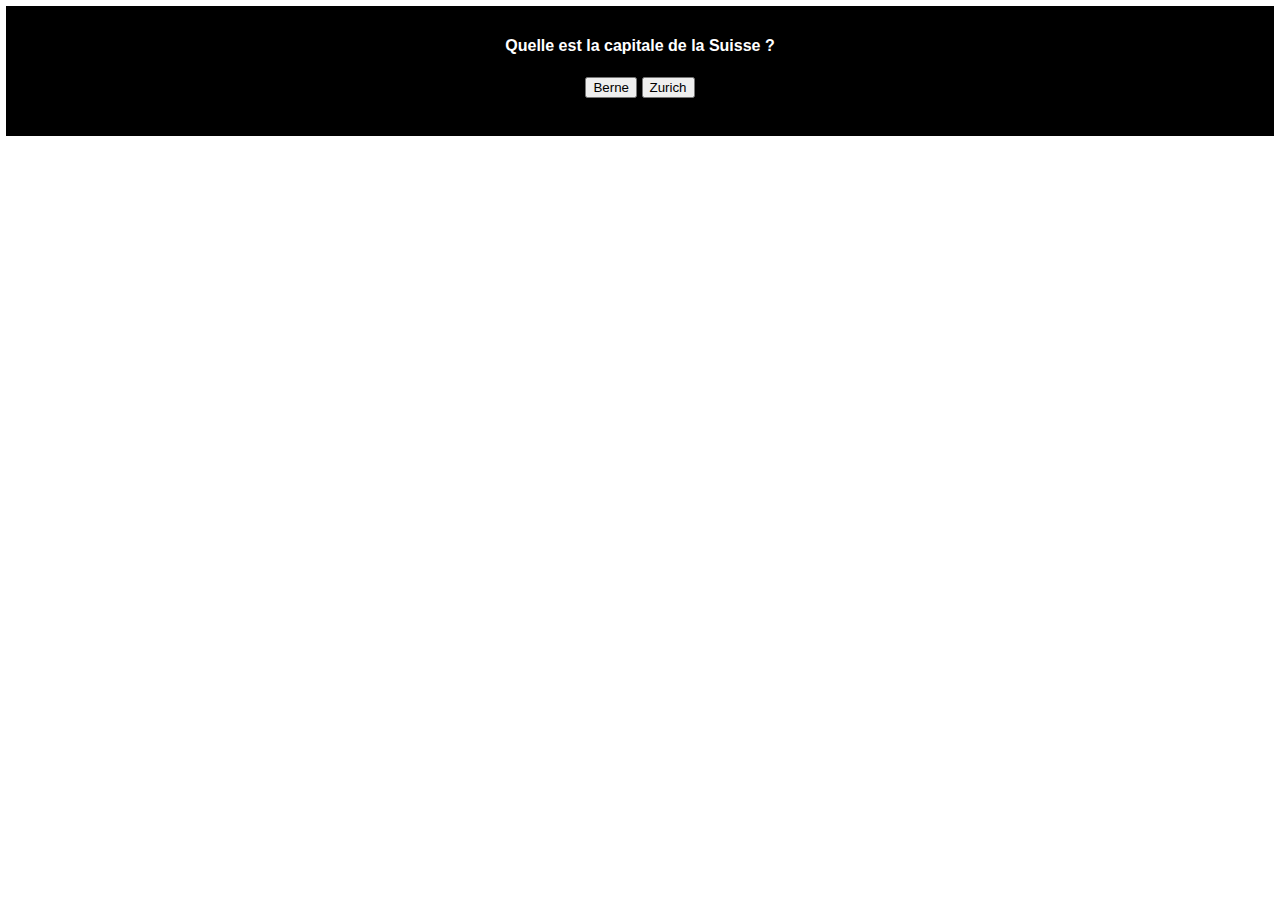
==== cours/index.html @ 9df3b61d "selecteur et evenement" ====
<!DOCTYPE html>
<html lang="en">
<head>
    <meta charset="UTF-8">
    <meta http-equiv="X-UA-Compatible" content="IE=edge">
    <meta name="viewport" content="width=device-width, initial-scale=1.0">
    <title>Document</title>
    <link rel="stylesheet" href="./style.css">
</head>
<body>

<div class="click-event box">
    <h4>Quelle est la capitale de la Suisse ?</h4>
    <button id="btn-1">Berne</button>
    <button id="btn-2">Zurich</button>
    <p>La bonne réponse est Berne</p>
</div>







   <script src="./index.js"></script> 
</body>
</html>
---- cours/style.css ----
*{
    box-sizing: border-box;
    font-family: 'Segoe UI', Tahoma, Geneva, Verdana, sans-serif;
    list-style: none;
}
 /*penser à mettre la font familly dans * pour quelle soit prise partout*/


 body{
     text-align: center;
     margin: 0;
     color: white;
     max-width: 200vh;/*fait deux la taille de l'écran utlisateur*/
 }


 .box {
border: 6px solid white;
transition: 0.25s ease;
background: black;
padding: 10px;

 }

 p {

 visibility:hidden;
 width: 240px;
 margin: 10px auto 0;
 opacity: 0;
 transition: 0.6s;
 transform: translateX(-200px);


 }

 /*je créer une class pour éviter les répétitions de mon action dans le JS*/
 .question-clicked {
background: rgb(47, 47, 47);
border-radius: 30px;
border: 6px dashed pink;
 }

 .show-response {
     visibility: visible;
     opacity: 1;
     transform: translateX(0);
 }
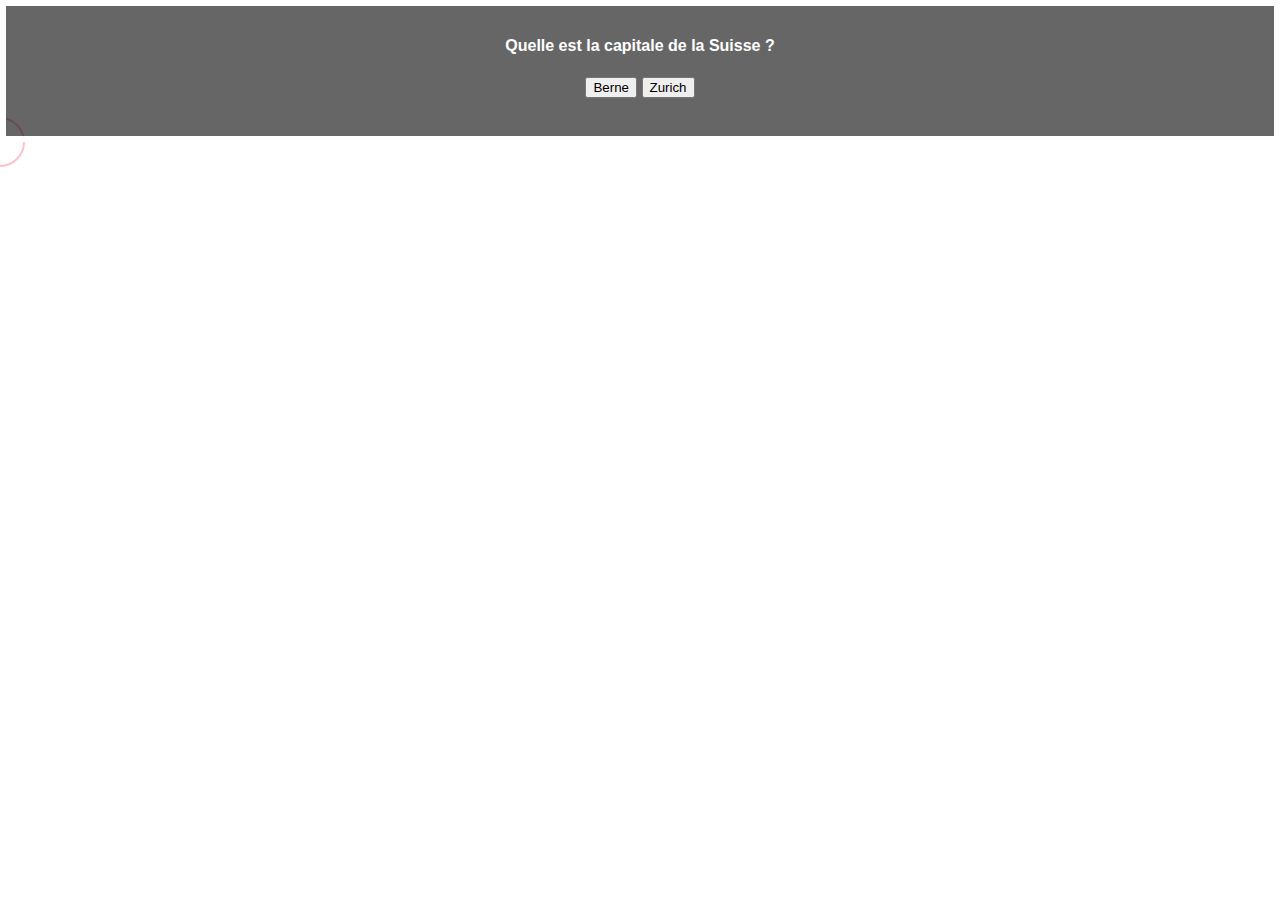
==== commit 014e052a: "les évènements de mouse" ====
--- a/cours/index.html
+++ b/cours/index.html
@@ -15,7 +15,7 @@
     <button id="btn-2">Zurich</button>
     <p>La bonne réponse est Berne</p>
 </div>
-
+<div class="mousemove"></div>
 
 
 
--- a/cours/style.css
+++ b/cours/style.css
@@ -1,48 +1,55 @@
-*{
-    box-sizing: border-box;
-    font-family: 'Segoe UI', Tahoma, Geneva, Verdana, sans-serif;
-    list-style: none;
+* {
+  box-sizing: border-box;
+  font-family: "Segoe UI", Tahoma, Geneva, Verdana, sans-serif;
+  list-style: none;
 }
- /*penser à mettre la font familly dans * pour quelle soit prise partout*/
+/*penser à mettre la font familly dans * pour quelle soit prise partout*/
 
+body {
+  text-align: center;
+  margin: 0;
+  color: white;
+  max-width: 200vh; /*fait deux la taille de l'écran utlisateur*/
+  overflow-x: hidden;
+}
 
- body{
-     text-align: center;
-     margin: 0;
-     color: white;
-     max-width: 200vh;/*fait deux la taille de l'écran utlisateur*/
- }
+.box {
+  border: 6px solid white;
+  transition: 0.25s ease;
+  background: black;
+  padding: 10px;
+}
 
+p {
+  visibility: hidden;
+  width: 240px;
+  margin: 10px auto 0;
+  opacity: 0;
+  transition: 0.6s;
+  transform: translateX(-200px);
+}
 
- .box {
-border: 6px solid white;
-transition: 0.25s ease;
-background: black;
-padding: 10px;
+/*je créer une class pour éviter les répétitions de mon action dans le JS*/
+.question-clicked {
+  background: rgb(47, 47, 47);
+  border-radius: 30px;
+  border: 6px dashed pink;
+}
 
- }
+.show-response {
+  visibility: visible;
+  opacity: 1;
+  transform: translate(0);
+}
 
- p {
+.mousemove {
+  height: 50px;
+  width: 50px;
+  border: 2px solid pink;
+  position: absolute;
+  transform: translate(-50%, -50%); /*permet de centrer le curseur de la souris pendant sa translation à l'axe de pageX et pageY*/   
+  border-radius: 50px;
+  transition: 0.1s ease; /*joue sur le temps de réaction du mouvement entre le cercle et le curseur*/
+  z-index: -1;/*permet à mon cercle de passer derriere mes bouttons pour pouvoir les cliquer */
 
- visibility:hidden;
- width: 240px;
- margin: 10px auto 0;
- opacity: 0;
- transition: 0.6s;
- transform: translateX(-200px);
-
-
- }
-
- /*je créer une class pour éviter les répétitions de mon action dans le JS*/
- .question-clicked {
-background: rgb(47, 47, 47);
-border-radius: 30px;
-border: 6px dashed pink;
- }
-
- .show-response {
-     visibility: visible;
-     opacity: 1;
-     transform: translateX(0);
- }+}
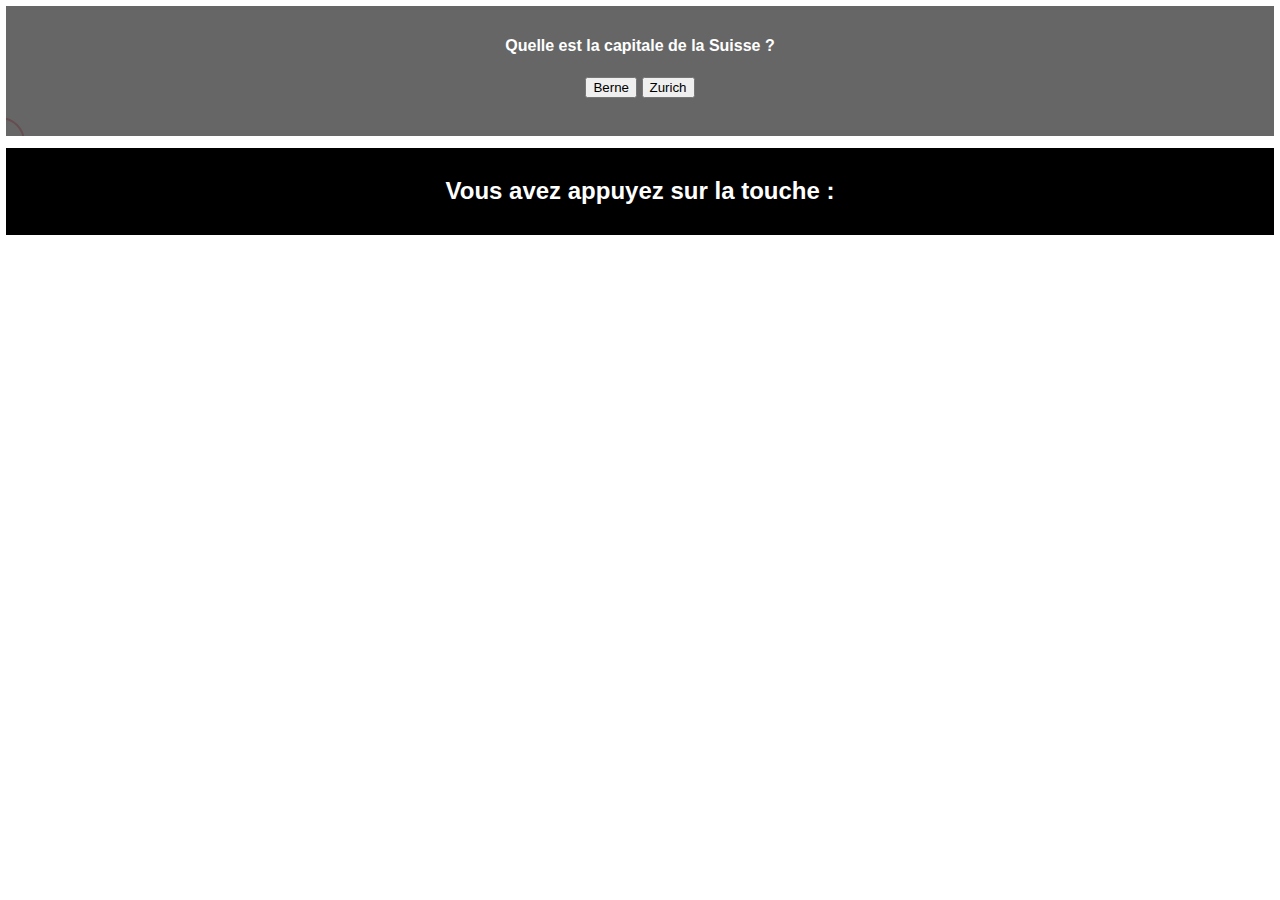
==== commit be911333: "evenements clavier" ====
--- a/cours/index.html
+++ b/cours/index.html
@@ -18,7 +18,9 @@
 <div class="mousemove"></div>
 
 
-
+<div class="keypress box">
+    <h2>Vous avez appuyez sur la touche : <span id="key"></span></h2>
+</div>
 
 
 
